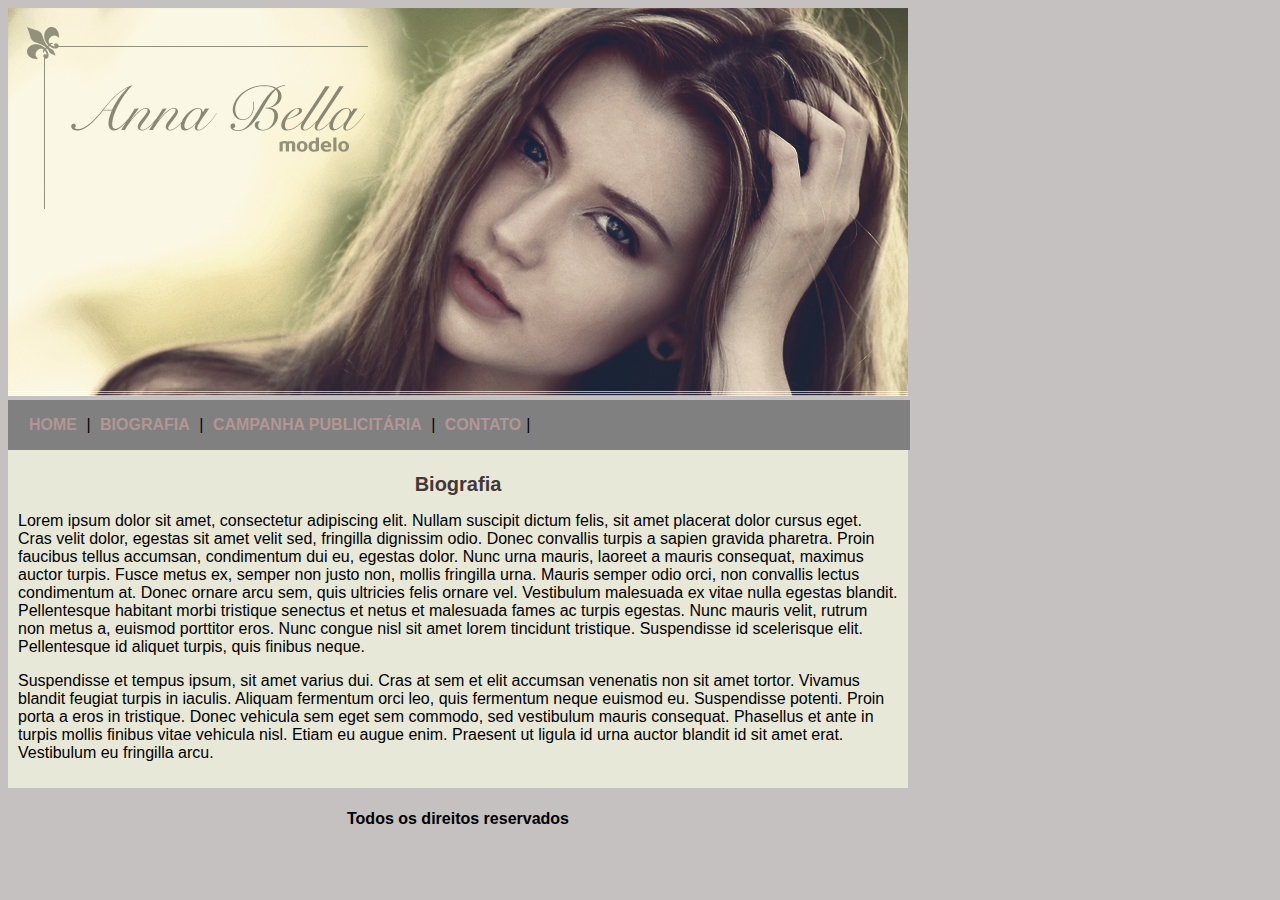
==== biografia.html @ 914af17a "Enviando arquivos" ====
<!DOCTYPE html>
 <html langs="pt-br">
  <head>
       <meta charset="utf-8">
       <title>Anna Bella Biografia </title>
       <link rel="stylesheet" type="text/css" href="css/projeto.css">
  </head>
  <body>
        <div id="principal">  
            <img src="imagens/capa.png">
        </div>
        
        <div id="Menu"> 
            <a href="index.html">HOME</a>   |
             <a href="biografia.html">BIOGRAFIA</a>      |
              <a href="campanhapubicitária.html">CAMPANHA PUBLICITÁRIA</a> |
               <a href="contato.html">CONTATO</a>|
        </div>
        <div id="conteudo"> <!---inicio do conteudo--->
             <h1>Biografia</h1>
             <p>Lorem ipsum dolor sit amet, consectetur adipiscing elit. Nullam suscipit dictum felis, sit amet placerat dolor cursus eget. Cras velit dolor, egestas sit amet velit sed, fringilla dignissim odio. Donec convallis turpis a sapien gravida pharetra. Proin faucibus tellus accumsan, condimentum dui eu, egestas dolor. Nunc urna mauris, laoreet a mauris consequat, maximus auctor turpis. Fusce metus ex, semper non justo non, mollis fringilla urna. Mauris semper odio orci, non convallis lectus condimentum at. Donec ornare arcu sem, quis ultricies felis ornare vel. Vestibulum malesuada ex vitae nulla egestas blandit. Pellentesque habitant morbi tristique senectus et netus et malesuada fames ac turpis egestas. Nunc mauris velit, rutrum non metus a, euismod porttitor eros. Nunc congue nisl sit amet lorem tincidunt tristique. Suspendisse id scelerisque elit. Pellentesque id aliquet turpis, quis finibus neque. 
             </p> 
             <p>
 
             Suspendisse et tempus ipsum, sit amet varius dui. Cras at sem et elit accumsan venenatis non sit amet tortor. Vivamus blandit feugiat turpis in iaculis. Aliquam fermentum orci leo, quis fermentum neque euismod eu. Suspendisse potenti. Proin porta a eros in tristique. Donec vehicula sem eget sem commodo, sed vestibulum mauris consequat. Phasellus et ante in turpis mollis finibus vitae vehicula nisl. Etiam eu augue enim. Praesent ut ligula id urna auctor blandit id sit amet erat. Vestibulum eu fringilla arcu.
             </p>
        </div> <!---fim do conteudo--->
        

        <div>
             <h4 class="centralizar">Todos os direitos reservados</h4>
        </div>
        


  </body>
 </html>
---- css/projeto.css ----
body{
    background-color: #C5C1C1;
	font-size: 16px;
	font-family: arial, sans-serif;
	width: 900px;
}
#principal{
	width: 900px;
}
#Menu{
	color:black;
	background:gray;
	padding: 15px;
	border: 1px solid gray;
	width: 870px;
}
a {
	color: #B29696;
	text-decoration:none;
	font-weight: bold;
	padding:5px;
}
#conteudo{
	background: #e8e8d9;
	padding:10px;
}
.centralizar{
	text-align: center;
}
h1{
	color:#433737;
	font-size:20px;
	text-align: center;
}
.img-campanha{
	border: 10px solid #ADA5A5;
}
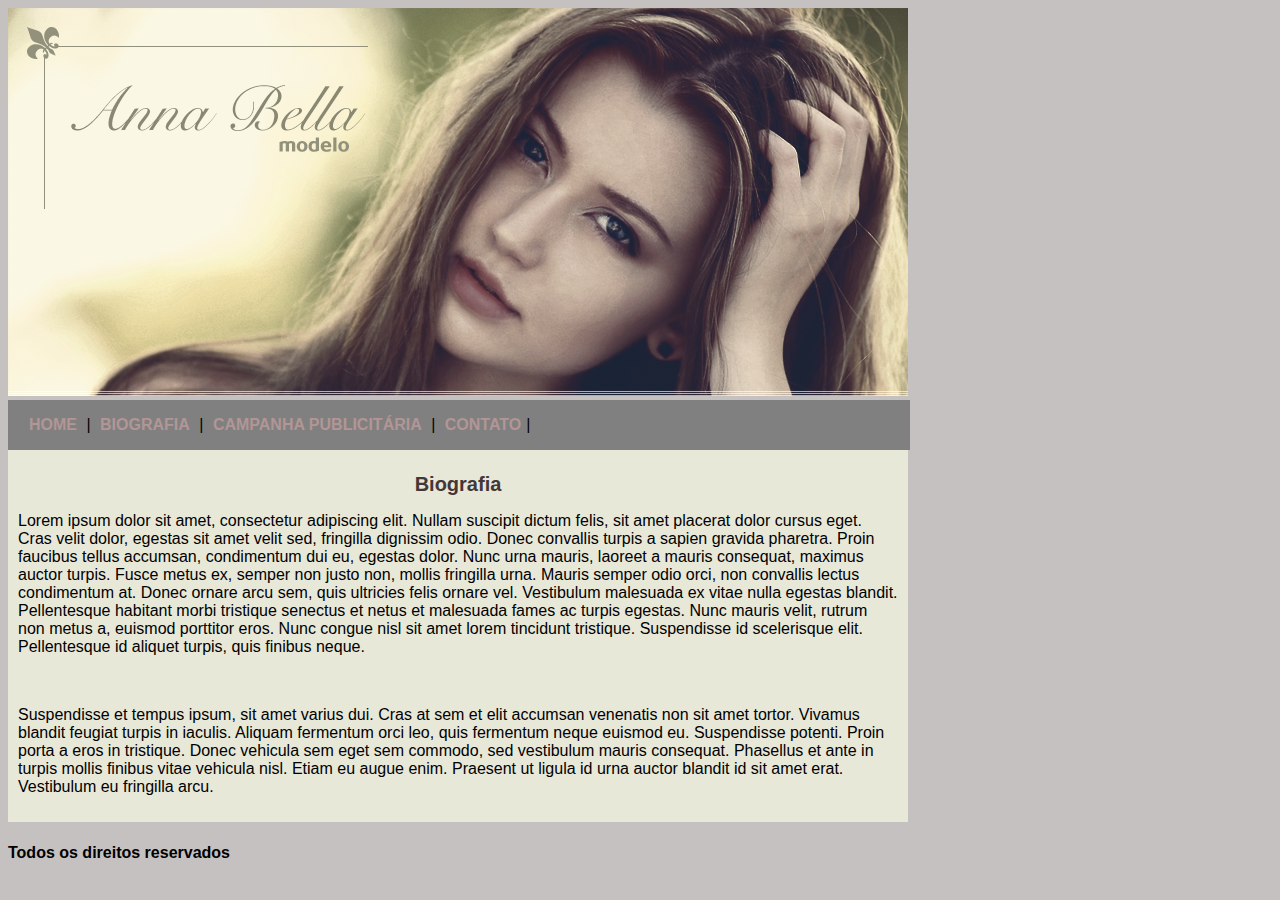
==== commit 4989b53f: "Update biografia.html" ====
--- a/biografia.html
+++ b/biografia.html
@@ -4,11 +4,12 @@
        <meta charset="utf-8">
        <title>Anna Bella Biografia </title>
        <link rel="stylesheet" type="text/css" href="css/projeto.css">
+       <meta name="viewport" content="width=device-width, initial-scale=1">
   </head>
   <body>
-        <div id="principal">  
+        <header id="principal">  
             <img src="imagens/capa.png">
-        </div>
+        </header>
         
         <div id="Menu"> 
             <a href="index.html">HOME</a>   |
@@ -16,22 +17,20 @@
               <a href="campanhapubicitária.html">CAMPANHA PUBLICITÁRIA</a> |
                <a href="contato.html">CONTATO</a>|
         </div>
-        <div id="conteudo"> <!---inicio do conteudo--->
+        
+        <div id="conteudo">
              <h1>Biografia</h1>
              <p>Lorem ipsum dolor sit amet, consectetur adipiscing elit. Nullam suscipit dictum felis, sit amet placerat dolor cursus eget. Cras velit dolor, egestas sit amet velit sed, fringilla dignissim odio. Donec convallis turpis a sapien gravida pharetra. Proin faucibus tellus accumsan, condimentum dui eu, egestas dolor. Nunc urna mauris, laoreet a mauris consequat, maximus auctor turpis. Fusce metus ex, semper non justo non, mollis fringilla urna. Mauris semper odio orci, non convallis lectus condimentum at. Donec ornare arcu sem, quis ultricies felis ornare vel. Vestibulum malesuada ex vitae nulla egestas blandit. Pellentesque habitant morbi tristique senectus et netus et malesuada fames ac turpis egestas. Nunc mauris velit, rutrum non metus a, euismod porttitor eros. Nunc congue nisl sit amet lorem tincidunt tristique. Suspendisse id scelerisque elit. Pellentesque id aliquet turpis, quis finibus neque. 
              </p> 
+             <br>
              <p>
- 
              Suspendisse et tempus ipsum, sit amet varius dui. Cras at sem et elit accumsan venenatis non sit amet tortor. Vivamus blandit feugiat turpis in iaculis. Aliquam fermentum orci leo, quis fermentum neque euismod eu. Suspendisse potenti. Proin porta a eros in tristique. Donec vehicula sem eget sem commodo, sed vestibulum mauris consequat. Phasellus et ante in turpis mollis finibus vitae vehicula nisl. Etiam eu augue enim. Praesent ut ligula id urna auctor blandit id sit amet erat. Vestibulum eu fringilla arcu.
              </p>
-        </div> <!---fim do conteudo--->
-        
-
-        <div>
-             <h4 class="centralizar">Todos os direitos reservados</h4>
         </div>
         
-
+          <footer class="rodape">
+             <h4>Todos os direitos reservados</h4>
+        </footer>
 
   </body>
  </html>
